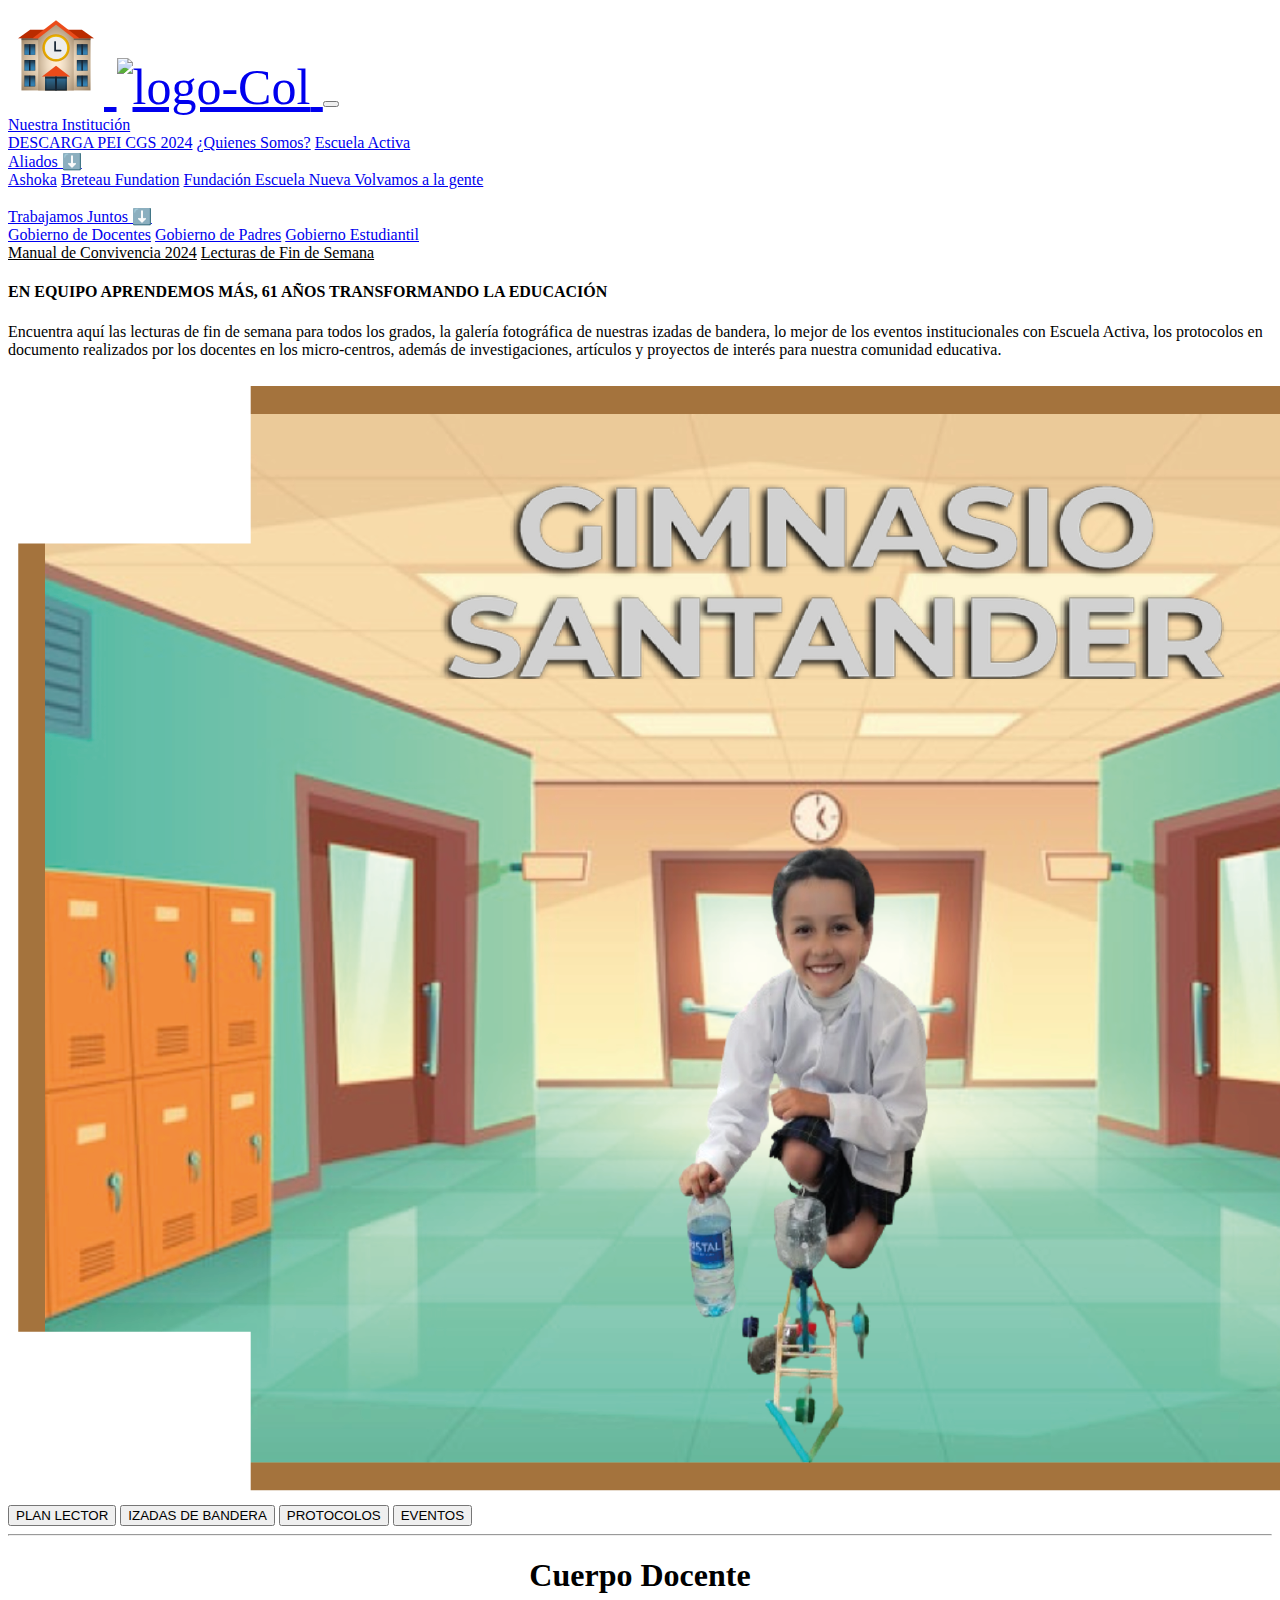
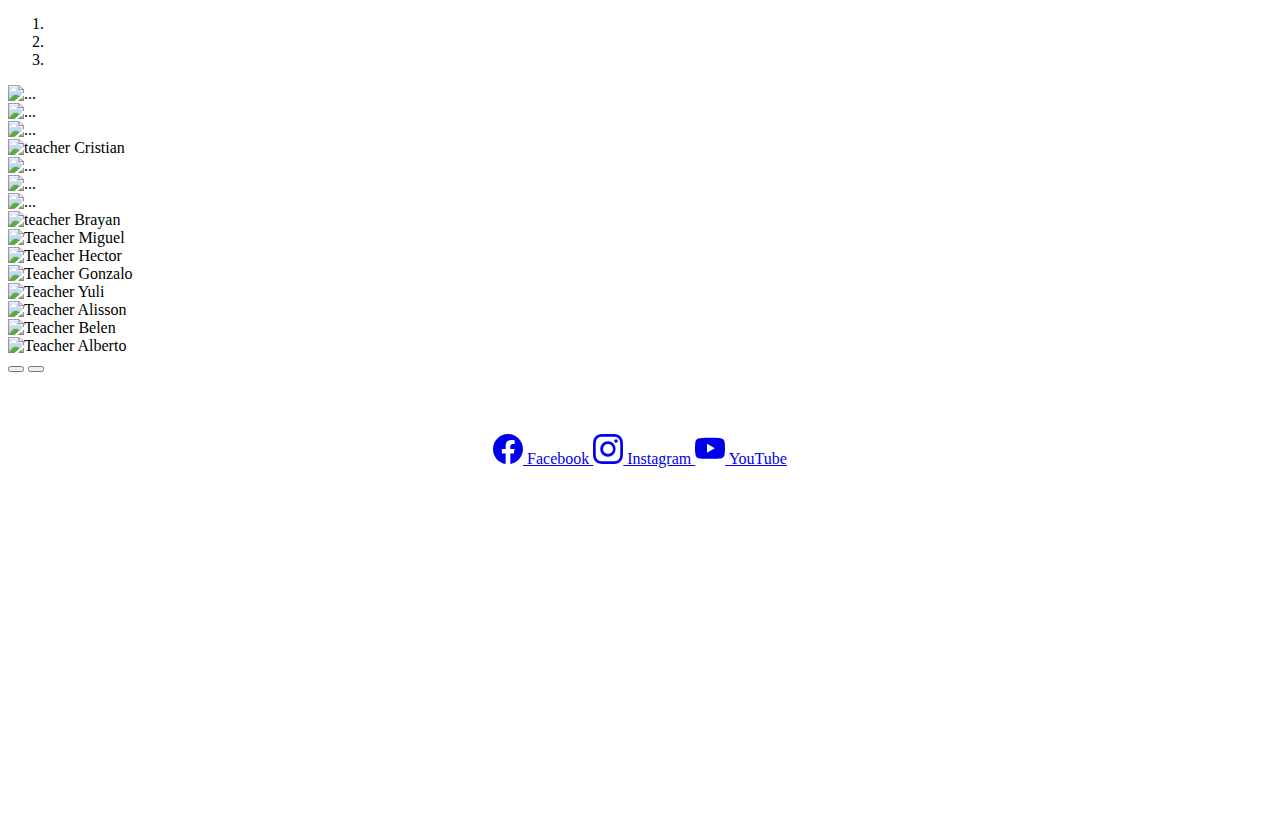
==== inicio.html @ 4f809fd6 "Add files via upload" ====
<!DOCTYPE html>
<html lang="es">

<head>
    <meta charset="utf-8">
    <title>Colegio Gimnasio Santander</title>
    <meta content="width=device-width, initial-scale=1.0" name="viewport">

    <!-- Favicon -->
    <link href="img/favicon.ico" rel="icon">

    <!-- Google Web Fonts -->
    <link rel="preconnect" href="https://fonts.gstatic.com">
    <link href="https://fonts.googleapis.com/css2?family=Handlee&family=Nunito&display=swap" rel="stylesheet">

    <!-- Font Awesome -->
    <link href="https://cdnjs.cloudflare.com/ajax/libs/font-awesome/5.10.0/css/all.min.css" rel="stylesheet">

    <!-- Flaticon Font -->
    <link href="lib/flaticon/font/flaticon.css" rel="stylesheet">

    <!-- Libraries Stylesheet -->
    <link href="lib/owlcarousel/assets/owl.carousel.min.css" rel="stylesheet">
    <link href="lib/lightbox/css/lightbox.min.css" rel="stylesheet">

    <link rel="stylesheet" href="https://cdnjs.cloudflare.com/ajax/libs/animate.css/4.1.1/animate.min.css" />

    <!-- Customized Bootstrap Stylesheet -->
    <link href="https://cdn.jsdelivr.net/npm/bootstrap@5.0.2/dist/css/bootstrap.min.css" rel="stylesheet"
        integrity="sha384-EVSTQN3/azprG1Anm3QDgpJLIm9Nao0Yz1ztcQTwFspd3yD65VohhpuuCOmLASjC" crossorigin="anonymous">
    <link href="css/style.css" rel="stylesheet">
</head>

<body >

    <!-- Navbar Start -->
    <div class="container-fluid bg-light position-relative shadow">
        <nav class="navbar navbar-expand-lg bg-light navbar-light py-3 py-lg-0 px-0 px-lg-5">
            <a href="index.html" class="navbar-brand font-weight-bold text-secondary" style="font-size: 50px;">
                <!-- <i class="flaticon-043-teddy-bear"></i> -->
                <img class="animate__animated animate__backInLeft" src="img/icons8-school-96.png" alt="icon-school">
                <span class="text-primary animate__animated animate__backInDown"><img src="img/logoCol.png"
                        alt="logo-Col" width="200"></span>

            </a>
            <button type="button" class="navbar-toggler" data-toggle="collapse" data-target="#navbarCollapse">
                <span class="navbar-toggler-icon"></span>
            </button>
            <div class="collapse navbar-collapse justify-content-between" id="navbarCollapse">
                <div class="navbar-nav font-weight-bold mx-auto py-0">

                    <div class="nav-item dropdown prop">
                        <a href="#" class="btn  dropdown-toggle animate__animated animate__fadeInRightBig" type="button"
                            id="dropdownMenuButton1" data-bs-toggle="dropdown" aria-expanded="false">Nuestra
                            Institución</a>

                        <div class="dropdown-menu rounded-0 m-0">
                            <a href="#" class="dropdown-item animate__animated  animate__delay-0.5s">DESCARGA
                                PEI CGS 2024</a>
                            <a href="#" class="dropdown-item animate__animated  animate__delay-0.6s">¿Quienes
                                Somos?</a>
                            <a href="#" class="dropdown-item animate__animated  animate__delay-0.7s">Escuela
                                Activa</a>

                            <div class="drop">
                                <a href="#" class="dropdown-item menu animate__animated  animate__delay-0.8s"
                                    onclick="mostrar_menu_aliados()">Aliados
                                    ⬇️</a>
                                <div class="drop-content" id="cont_ali">
                                    <a href="#">Ashoka</a>
                                    <a href="#">Breteau Fundation</a>
                                    <a href="#">Fundación Escuela Nueva Volvamos a la gente</a>
                                    <!-- <div class="drop-submenu">
                                            <a href="#">Opción 3 con Submenú</a>
                                            <div class="drop-submenu-content">
                                                <a href="#">Subopción </a>
                                                <a href="#">Subopción 2</a>
                                                <a href="#">Subopción 3</a>
                                            </div>
                                        </div> -->
                                </div>
                            </div>
                            <br>
                            <div class="drop-1">
                                <a href="#l" class="dropdown-item " onclick="mostrar_menu_TrabaC()">Trabajamos Juntos
                                    ⬇️</a>
                                <div class="drop-1content" id="cont_TC">
                                    <a href="#">Gobierno de Docentes</a>
                                    <a href="#">Gobierno de Padres</a>
                                    <a href="#">Gobierno Estudiantil</a>
                                </div>
                            </div>
                        </div>
                    </div>

                    <a href="pags/manualConvivencia.html"
                        class="nav_item nav-link animate__animated animate__fadeInRightBig animate__delay-0.6s prop"
                        style="color: #000;">Manual
                        de Convivencia 2024</a>
                    <a href="pags/lecturasFin.html"
                        class="nav_item nav-link animate__animated animate__fadeInRightBig animate__delay-0.9s prop"
                        style="color: #000;">Lecturas
                        de Fin de Semana </a>
                </div>

            </div>
        </nav>
    </div>
    <!-- Navbar End -->
    <!-- Header Start -->
    <div class="container-fluid bg-info px-0 px-md-5 mb-5">
        <div class="row align-items-center px-3">
            <div class="col-lg-6 text-center text-lg-left">
                <h4 class="text-white mb-4 mt-5 mt-lg-0">EN EQUIPO APRENDEMOS MÁS,
                    61 AÑOS TRANSFORMANDO LA EDUCACIÓN</h4>
                <!-- <h1 class="display-3 font-weight-bold text-white">New Approach to Kids Education</h1> -->
                <p class="text-white mb-4">Encuentra aquí las lecturas de fin de semana para todos los grados, la
                    galería fotográfica de nuestras izadas de bandera, lo mejor de los eventos institucionales con
                    Escuela Activa, los protocolos en documento realizados por los docentes en los micro-centros, además
                    de investigaciones, artículos y proyectos de interés para nuestra comunidad educativa.</p>
                <!-- <a href="" class="btn btn-secondary mt-1 py-3 px-5">Learn More</a> -->
            </div>
            <div class="col-lg-6 text-center text-lg-right img-center">
                <img class="img-fluid mt-5 animate__animated animate__flip" src="img/header.png"
                    style="clip-path: polygon(0% 15%, 15% 15%, 15% 0%, 85% 0%, 85% 15%, 100% 15%, 100% 85%, 85% 85%, 85% 100%, 15% 100%, 15% 85%, 0% 85%); padding: 10px;">
            </div>
            <div class="buttons-options">
                <button>
                    <span>PLAN LECTOR</span>
                </button>
                <button>
                    <span>IZADAS DE BANDERA</span>
                </button>
                <button>
                    <span>PROTOCOLOS</span>
                </button>
                <button>
                    <span>EVENTOS</span>
                </button>
            </div>
        </div>
    </div>
    <!-- Header End -->
    <hr>
    <h1 style="text-align: center;">Cuerpo Docente</h1>
    <!-- slider teacher start -->
    <div class="slider_teacher">
        <div id="carouselExampleIndicators" class="carousel slide" data-ride="carousel">
            <ol class="carousel-indicators">
                <li data-target="#carouselExampleIndicators" data-slide-to="0" class="active"></li>
                <li data-target="#carouselExampleIndicators" data-slide-to="1"></li>
                <li data-target="#carouselExampleIndicators" data-slide-to="2"></li>
            </ol>
            <div class="carousel-inner">
                <div class="carousel-item active">
                    <img src="img/teacher/tech_Brigith.jpg" class="d-block w-100" alt="...">
                </div>
                <div class="carousel-item">
                    <img src="img/teacher/tech_Carolina.jpg" class="d-block w-100" alt="...">
                </div>
                <div class="carousel-item">
                    <img src="img/teacher/tech_eliana.jpg" class="d-block w-100" alt="...">
                </div>
                <div class="carousel-item">
                    <img src="img/teacher/tech_Cristian4.png" class="d-block w-100" alt="teacher Cristian">
                </div>
                <div class="carousel-item">
                    <img src="img/teacher/tech_Carolina4.jpg" class="d-block w-100" alt="...">
                </div>
                <div class="carousel-item">
                    <img src="img/teacher/tech_Tatiana.jpg" class="d-block w-100" alt="...">
                </div>
                <div class="carousel-item">
                    <img src="img/teacher/tech_Adriana.jpg" class="d-block w-100" alt="...">
                </div>
                <div class="carousel-item">
                    <img src="img/teacher/Tech_Brayan.png" class="d-block w-100" alt="teacher Brayan">
                </div>
                <div class="carousel-item">
                    <img src="img/teacher/Tech_Miguel.png" class="d-block w-100" alt="Teacher Miguel">
                </div>
                <div class="carousel-item">
                    <img src="img/teacher/Tech_Hector.png" class="d-block w-100" alt="Teacher Hector">
                </div>
                <div class="carousel-item">
                    <img src="img/teacher/tech_Gonzalo.png" class="d-block w-100" alt="Teacher Gonzalo">
                </div>
                <div class="carousel-item">
                    <img src="img/teacher/tech_Yuli.jpg" class="d-block w-100" alt="Teacher Yuli">
                </div>
                <div class="carousel-item">
                    <img src="img/teacher/tech_Alisson.jpg" class="d-block w-100" alt="Teacher Alisson">
                </div>
                <div class="carousel-item">
                    <img src="img/teacher/tech_Belen.jpg" class="d-block w-100" alt="Teacher Belen">
                </div>
                <div class="carousel-item">
                    <img src="img/teacher/Tech_Alberto.png" class="d-block w-100" alt="Teacher Alberto">
                </div>
            </div>
            <button class="carousel-control-prev" type="button" data-target="#carouselExampleIndicators"
                data-slide="prev">
                <span class="carousel-control-prev-icon" aria-hidden="true"></span>
                <span class="sr-only">Previous</span>
            </button>
            <button class="carousel-control-next" type="button" data-target="#carouselExampleIndicators"
                data-slide="next">
                <span class="carousel-control-next-icon" aria-hidden="true"></span>
                <span class="sr-only">Next</span>
            </button>
        </div>
    </div>
    </div>
    <!-- slider teacher end -->
    <!-- footer start -->
    <div class="row footer">
        <div class="col-sm-6">
            <div class="card footer">
                <div class="card-body " style="text-align: center;">
                    <h5 class="card-title" style="color: white;">Contactanos</h5>
                    <div class="redes_sociales">
                        <a href="#" class="btn_facebook">
                            <svg xmlns="http://www.w3.org/2000/svg" width="30" height="30" fill="currentColor"
                                class="bi bi-facebook" viewBox="0 0 16 16">
                                <path
                                    d="M16 8.049c0-4.446-3.582-8.05-8-8.05C3.58 0-.002 3.603-.002 8.05c0 4.017 2.926 7.347 6.75 7.951v-5.625h-2.03V8.05H6.75V6.275c0-2.017 1.195-3.131 3.022-3.131.876 0 1.791.157 1.791.157v1.98h-1.009c-.993 0-1.303.621-1.303 1.258v1.51h2.218l-.354 2.326H9.25V16c3.824-.604 6.75-3.934 6.75-7.951" />
                            </svg>
                            Facebook
                        </a>
                        <a href="#" class="btn_instagram">
                            <svg xmlns="http://www.w3.org/2000/svg" width="30" height="30" fill="currentColor"
                                class="bi bi-instagram" viewBox="0 0 16 16">
                                <path
                                    d="M8 0C5.829 0 5.556.01 4.703.048 3.85.088 3.269.222 2.76.42a3.9 3.9 0 0 0-1.417.923A3.9 3.9 0 0 0 .42 2.76C.222 3.268.087 3.85.048 4.7.01 5.555 0 5.827 0 8.001c0 2.172.01 2.444.048 3.297.04.852.174 1.433.372 1.942.205.526.478.972.923 1.417.444.445.89.719 1.416.923.51.198 1.09.333 1.942.372C5.555 15.99 5.827 16 8 16s2.444-.01 3.298-.048c.851-.04 1.434-.174 1.943-.372a3.9 3.9 0 0 0 1.416-.923c.445-.445.718-.891.923-1.417.197-.509.332-1.09.372-1.942C15.99 10.445 16 10.173 16 8s-.01-2.445-.048-3.299c-.04-.851-.175-1.433-.372-1.941a3.9 3.9 0 0 0-.923-1.417A3.9 3.9 0 0 0 13.24.42c-.51-.198-1.092-.333-1.943-.372C10.443.01 10.172 0 7.998 0zm-.717 1.442h.718c2.136 0 2.389.007 3.232.046.78.035 1.204.166 1.486.275.373.145.64.319.92.599s.453.546.598.92c.11.281.24.705.275 1.485.039.843.047 1.096.047 3.231s-.008 2.389-.047 3.232c-.035.78-.166 1.203-.275 1.485a2.5 2.5 0 0 1-.599.919c-.28.28-.546.453-.92.598-.28.11-.704.24-1.485.276-.843.038-1.096.047-3.232.047s-2.39-.009-3.233-.047c-.78-.036-1.203-.166-1.485-.276a2.5 2.5 0 0 1-.92-.598 2.5 2.5 0 0 1-.6-.92c-.109-.281-.24-.705-.275-1.485-.038-.843-.046-1.096-.046-3.233s.008-2.388.046-3.231c.036-.78.166-1.204.276-1.486.145-.373.319-.64.599-.92s.546-.453.92-.598c.282-.11.705-.24 1.485-.276.738-.034 1.024-.044 2.515-.045zm4.988 1.328a.96.96 0 1 0 0 1.92.96.96 0 0 0 0-1.92m-4.27 1.122a4.109 4.109 0 1 0 0 8.217 4.109 4.109 0 0 0 0-8.217m0 1.441a2.667 2.667 0 1 1 0 5.334 2.667 2.667 0 0 1 0-5.334" />
                            </svg>
                            Instagram
                        </a>
                        <a href="#" class="btn_youtube">
                            <svg xmlns="http://www.w3.org/2000/svg" width="30" height="30" fill="currentColor"
                                class="bi bi-youtube" viewBox="0 0 16 16">
                                <path
                                    d="M8.051 1.999h.089c.822.003 4.987.033 6.11.335a2.01 2.01 0 0 1 1.415 1.42c.101.38.172.883.22 1.402l.01.104.022.26.008.104c.065.914.073 1.77.074 1.957v.075c-.001.194-.01 1.108-.082 2.06l-.008.105-.009.104c-.05.572-.124 1.14-.235 1.558a2.01 2.01 0 0 1-1.415 1.42c-1.16.312-5.569.334-6.18.335h-.142c-.309 0-1.587-.006-2.927-.052l-.17-.006-.087-.004-.171-.007-.171-.007c-1.11-.049-2.167-.128-2.654-.26a2.01 2.01 0 0 1-1.415-1.419c-.111-.417-.185-.986-.235-1.558L.09 9.82l-.008-.104A31 31 0 0 1 0 7.68v-.123c.002-.215.01-.958.064-1.778l.007-.103.003-.052.008-.104.022-.26.01-.104c.048-.519.119-1.023.22-1.402a2.01 2.01 0 0 1 1.415-1.42c.487-.13 1.544-.21 2.654-.26l.17-.007.172-.006.086-.003.171-.007A100 100 0 0 1 7.858 2zM6.4 5.209v4.818l4.157-2.408z" />
                            </svg>
                            YouTube
                        </a>
                    </div>
                </div>
            </div>
        </div>
        <div class="col-sm-6">
            <div class="card footer">
                <div class="card-body">
                    <h5 class="card-title" style="text-align: center; color: white;">Nos encontramos úbicados</h5>
                    <iframe
                        src="https://www.google.com/maps/embed?pb=!1m14!1m8!1m3!1d508318.0980801473!2d-73.367611!3d5.532097!3m2!1i1024!2i768!4f13.1!3m3!1m2!1s0x8e6a7dd4d4942d1f%3A0xf1a6a6252f4e060e!2sColegio%20Gimnasio%20Santander!5e0!3m2!1ses-419!2sus!4v1710260820860!5m2!1ses-419!2sus"
                        width="100%" height="300" style="border:0;" allowfullscreen="" loading="lazy"
                        referrerpolicy="no-referrer-when-downgrade"></iframe>
                </div>
            </div>
        </div>
    </div>
    <!-- footer end -->























    <!-- JavaScript Libraries -->
    <script src="https://code.jquery.com/jquery-3.4.1.min.js"></script>
    <script src="https://stackpath.bootstrapcdn.com/bootstrap/4.4.1/js/bootstrap.bundle.min.js"></script>
    <script src="https://cdn.jsdelivr.net/npm/bootstrap@5.0.2/dist/js/bootstrap.bundle.min.js"
        integrity="sha384-MrcW6ZMFYlzcLA8Nl+NtUVF0sA7MsXsP1UyJoMp4YLEuNSfAP+JcXn/tWtIaxVXM"
        crossorigin="anonymous"></script>

    <!-- Template Javascript -->
    <script src="js/main.js"></script>
</body>

</html>
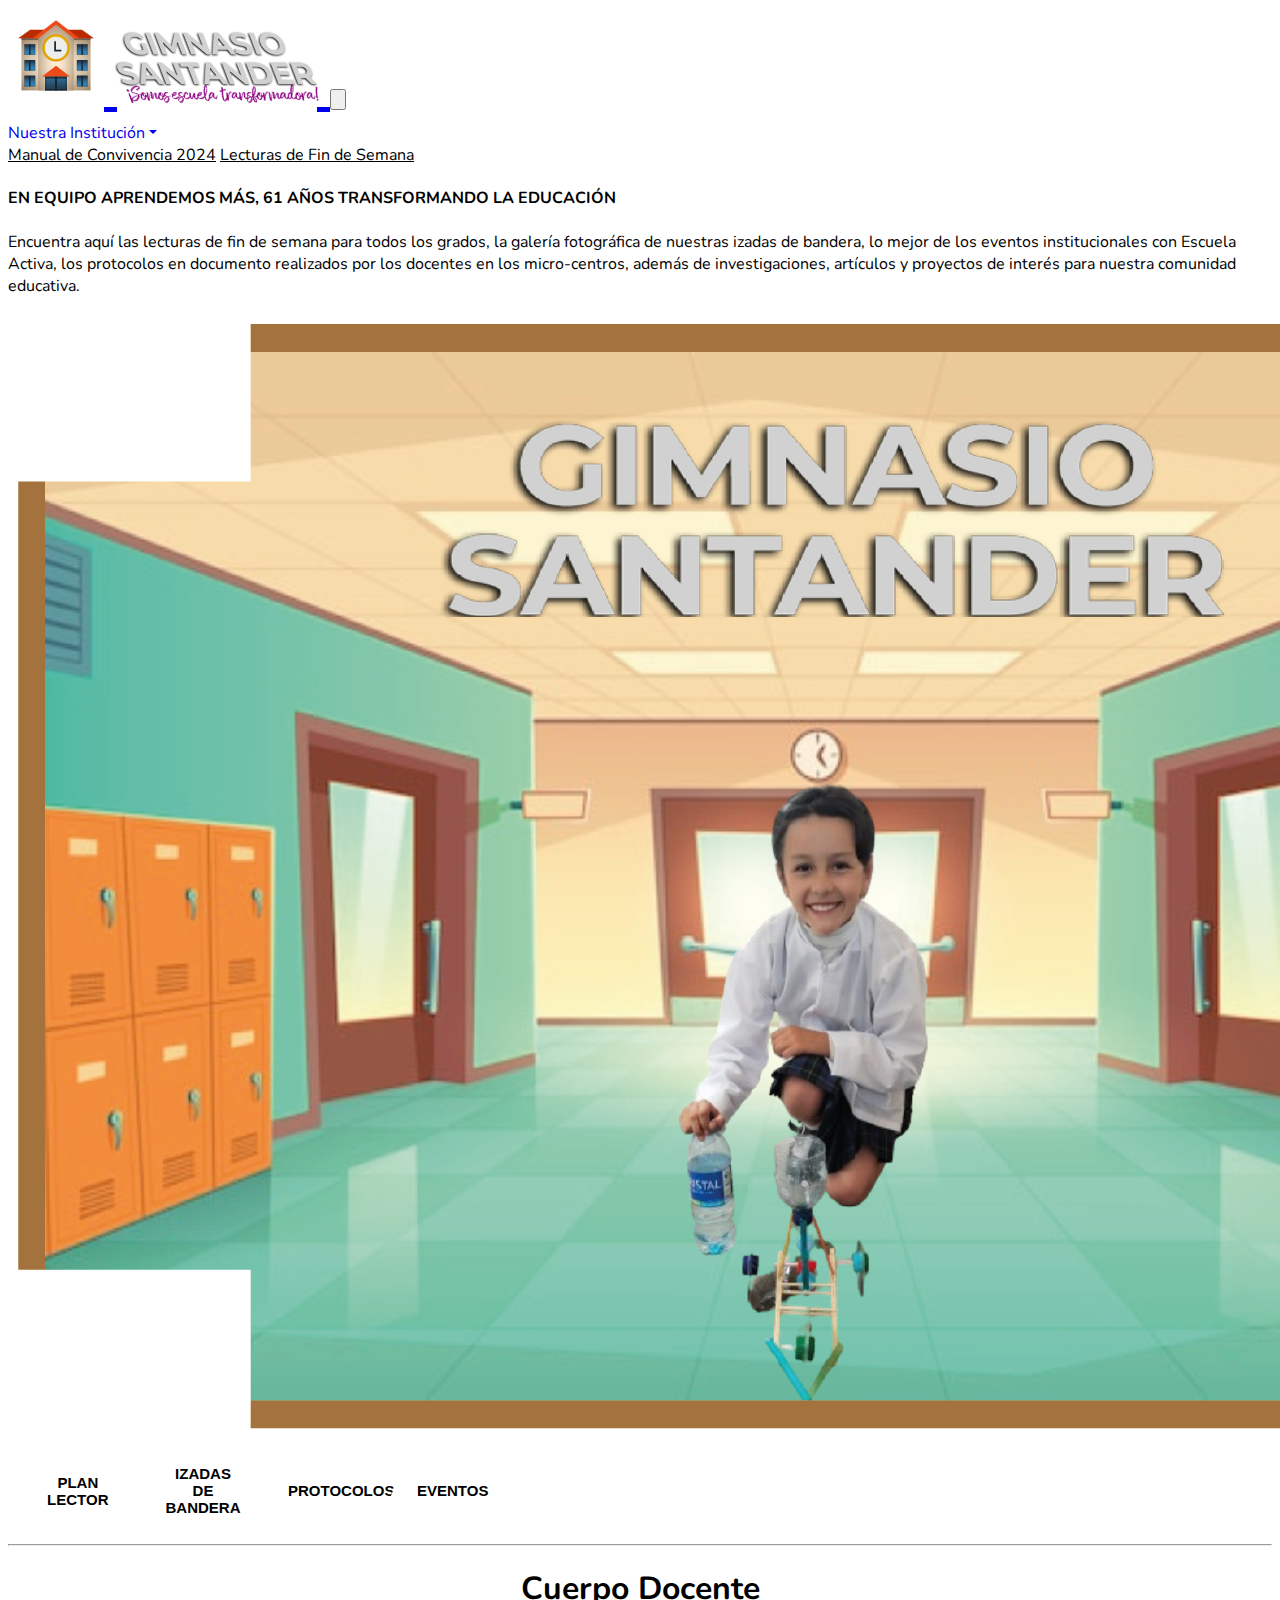
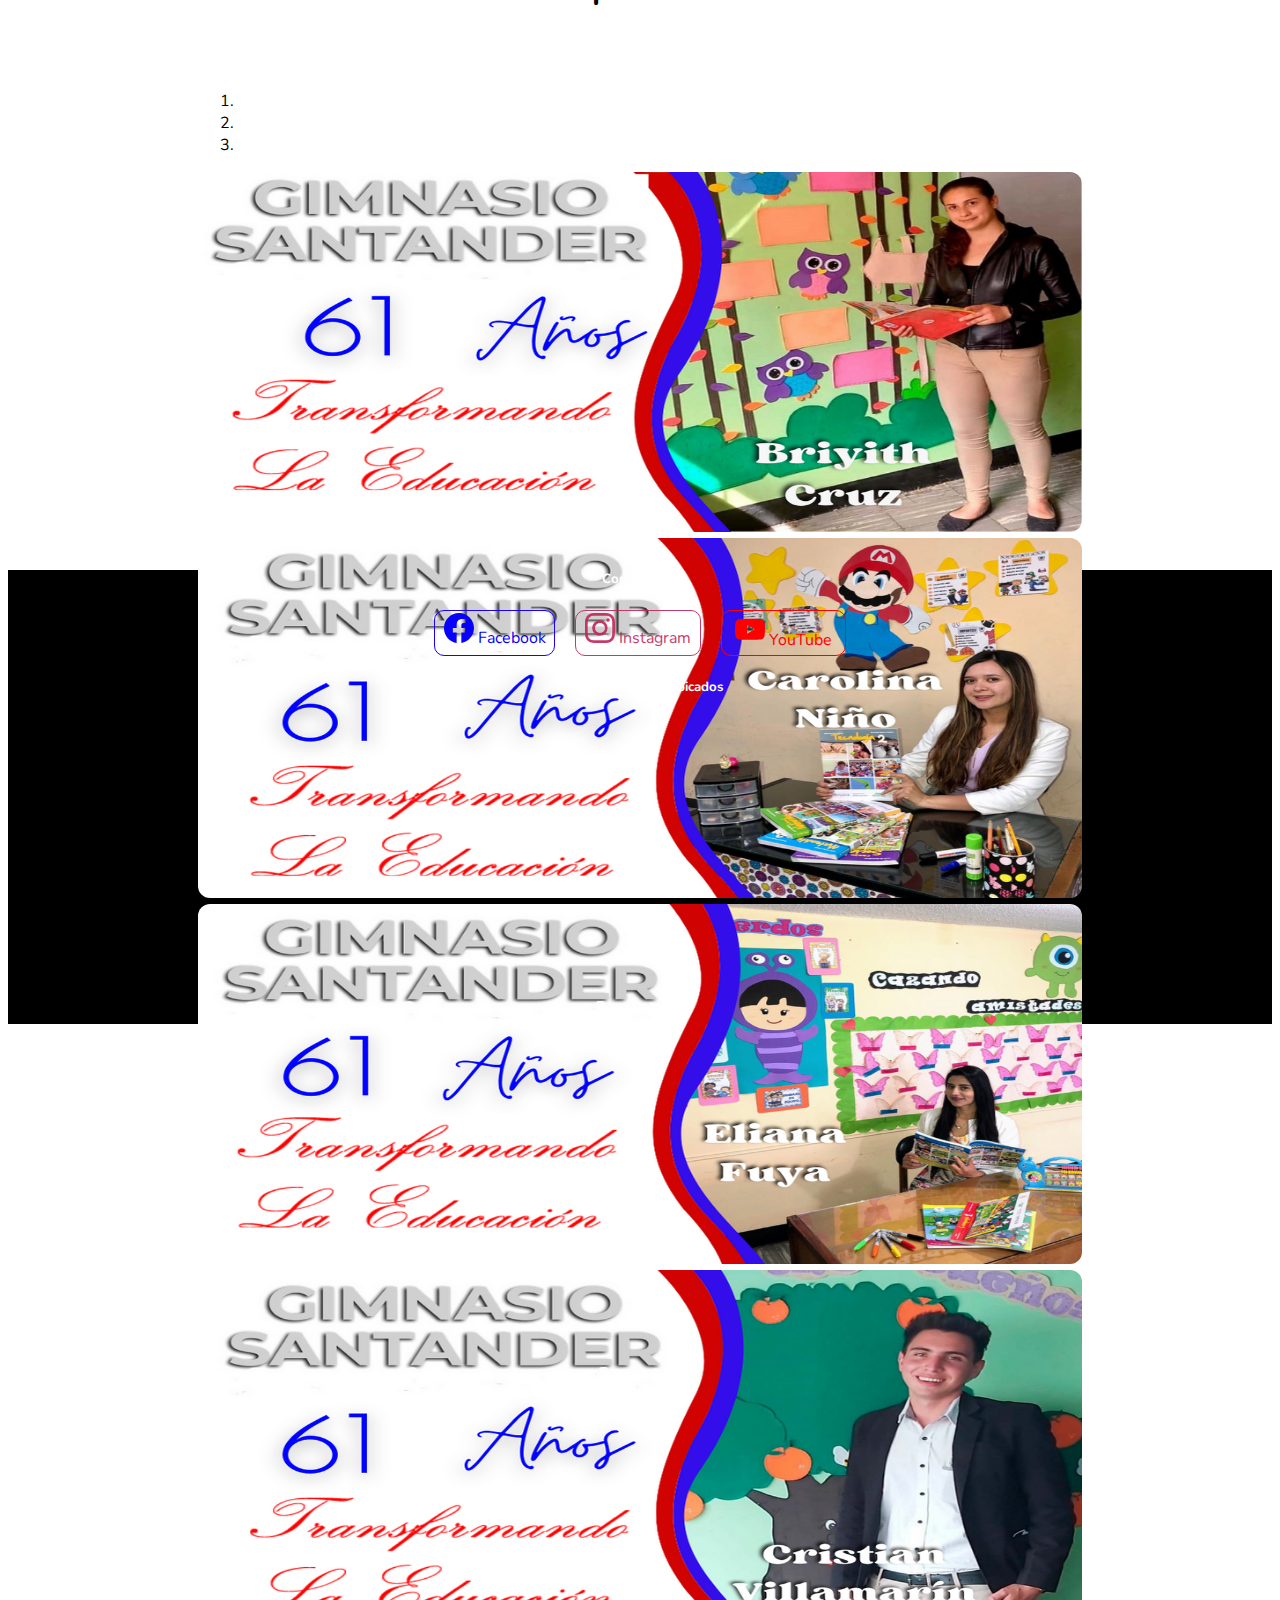
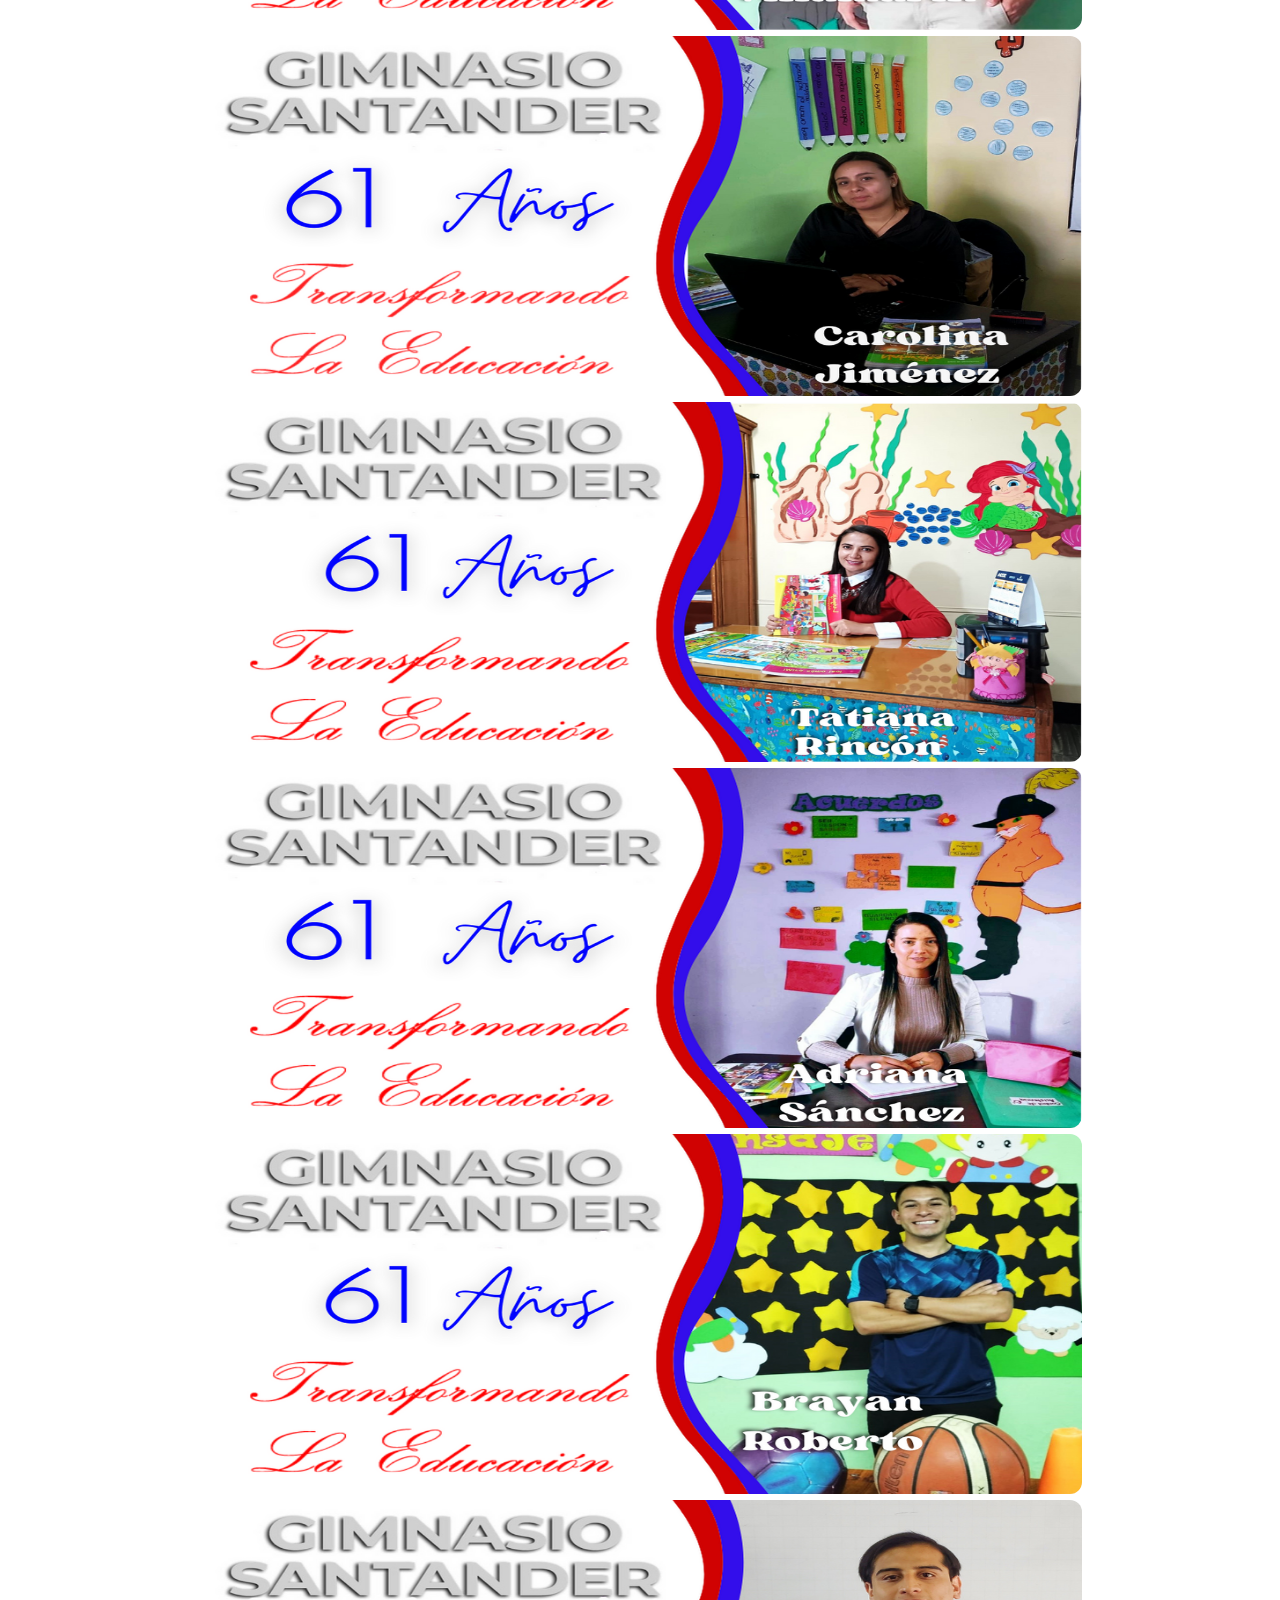
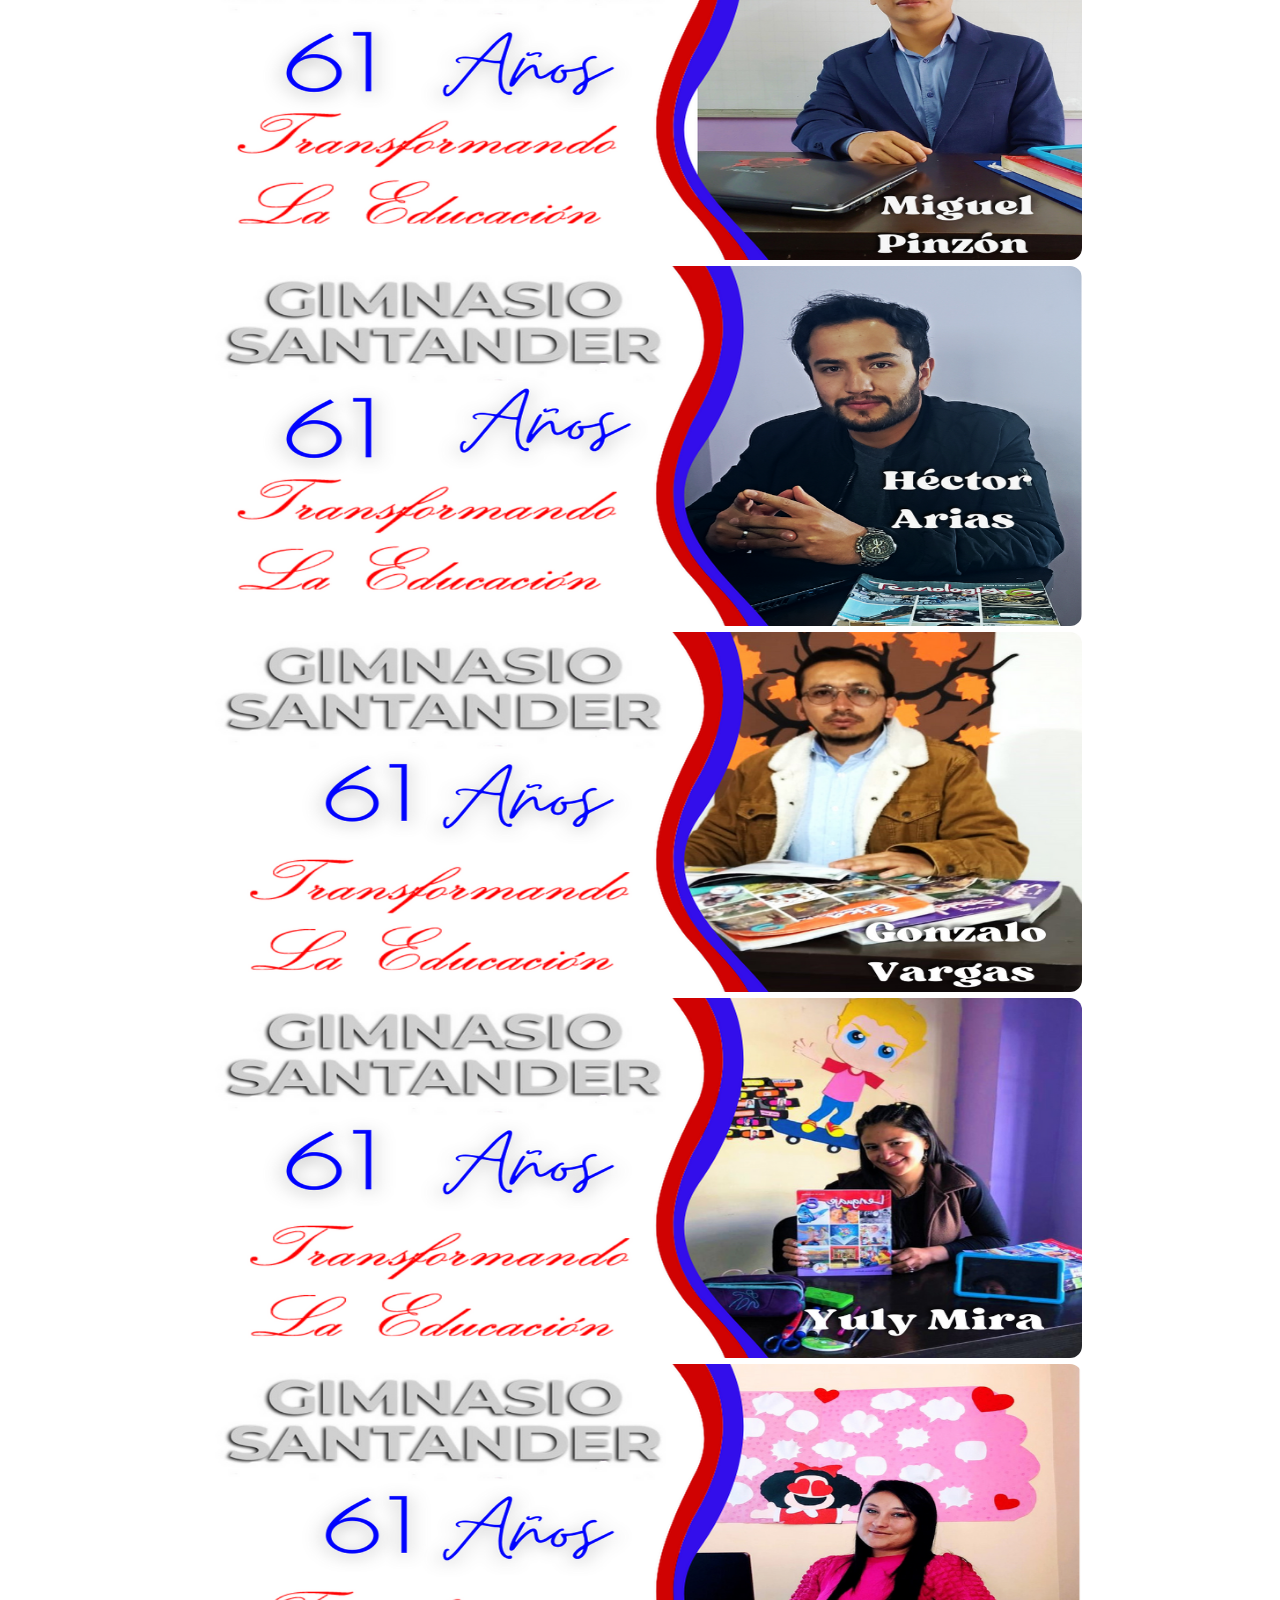
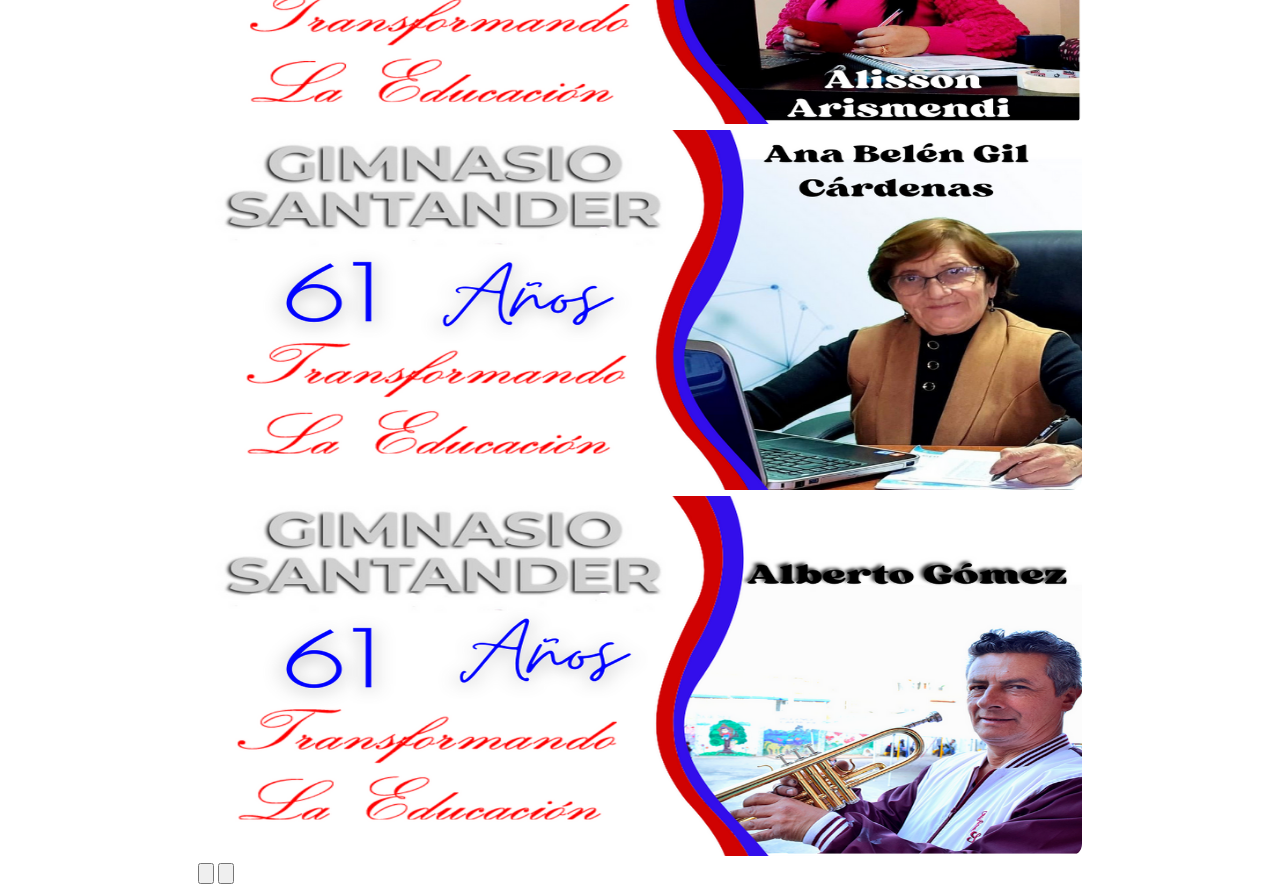
==== commit 544dc8bb: "inicio.html" ====
--- a/inicio.html
+++ b/inicio.html
@@ -57,7 +57,7 @@
                         <div class="dropdown-menu rounded-0 m-0">
                             <a href="#" class="dropdown-item animate__animated  animate__delay-0.5s">DESCARGA
                                 PEI CGS 2024</a>
-                            <a href="#" class="dropdown-item animate__animated  animate__delay-0.6s">¿Quienes
+                            <a href="pags/¿quienesSomos.html" class="dropdown-item animate__animated  animate__delay-0.6s">¿Quienes
                                 Somos?</a>
                             <a href="#" class="dropdown-item animate__animated  animate__delay-0.7s">Escuela
                                 Activa</a>
@@ -294,4 +294,4 @@
     <script src="js/main.js"></script>
 </body>
 
-</html>+</html>
--- a/css/style.css
+++ b/css/style.css
@@ -0,0 +1,689 @@
+html {
+    font-family: "Nunito", sans-serif;
+}
+
+.prop {
+    color: #000;
+}
+
+.prop a {
+    text-decoration: none;
+}
+
+.prop:hover {
+    transition: background-color .7s ease-in;
+    background-color: aqua;
+    border-radius: 12px;
+}
+
+.dropdown,
+.dropleft {
+    position: relative;
+}
+
+.dropdown-toggle {
+    white-space: nowrap;
+}
+
+.dropdown-toggle::after {
+    display: inline-block;
+    margin-left: 0.255em;
+    vertical-align: 0.255em;
+    content: "";
+    border-top: 0.3em solid;
+    border-right: 0.3em solid transparent;
+    border-bottom: 0;
+    border-left: 0.3em solid transparent;
+}
+
+.dropdown-toggle:empty::after {
+    margin-left: 0;
+}
+
+.dropdown-menu {
+    position: absolute;
+    top: 100%;
+    left: 0;
+    z-index: 1000;
+    display: none;
+    float: left;
+    min-width: 10rem;
+    padding: 0.5rem 0;
+    margin: 0.125rem 0 0;
+    font-size: 1rem;
+    color: #666666;
+    text-align: left;
+    list-style: none;
+    background-color: #fff;
+    background-clip: padding-box;
+    border: 1px solid rgba(0, 0, 0, 0.15);
+    border-radius: 5px;
+}
+
+.dropdown-m {
+    display: none;
+}
+
+.menu:hover .dropdown-m {
+    display: block;
+}
+
+.dropdown-menu-left {
+    right: auto;
+    left: 0;
+}
+
+.dropdown-menu-right {
+    right: 0;
+    left: auto;
+}
+
+/* Estilos del contenedor del menú desplegable */
+.drop,
+.drop-1 {
+    position: relative;
+    display: inline-block;
+    width: 100%;
+}
+
+/* Estilos del contenido del menú desplegable */
+.drop-content {
+    display: none;
+    position: absolute;
+    top: -10px;
+    left: -210px;
+    background-color: #f9f9f9;
+    min-width: 160px;
+    max-width: 100%;
+    box-shadow: 0px 8px 16px 0px rgba(0, 0, 0, 0.2);
+    z-index: 1;
+}
+
+.drop-1content {
+    display: none;
+    position: absolute;
+    top: -10px;
+    right: -192px;
+    background-color: #f9f9f9;
+    min-width: 160px;
+    max-width: 100%;
+    box-shadow: 0px 8px 16px 0px rgba(0, 0, 0, 0.2);
+    z-index: 1;
+    transition: hover .7s ease-in-out;
+}
+
+/* Estilos de las opciones del menú */
+.drop-content a,
+.drop-1content a {
+    color: black;
+    padding: 12px 16px;
+    text-decoration: none;
+    display: block;
+}
+
+/* Cambiar el color de fondo de las opciones al pasar el ratón */
+.drop-content a:hover {
+    background-color: #ddd;
+}
+
+.drop-1content a:hover {
+    background-color: #ddd;
+
+}
+
+/* Mostrar el menú desplegable al pasar el ratón sobre el botón */
+.drop:hover .drop-content {
+    display: block;
+}
+
+.drop-1:hover .drop-1content {
+    display: block;
+}
+
+
+/* Resto de estilos CSS sigue siendo el mismo que antes */
+
+/* Estilos para el submenu */
+.drop-submenu {
+    position: relative;
+}
+
+.drop-submenu-content {
+    display: none;
+    position: absolute;
+    left: 100%;
+    top: 0;
+    background-color: #f9f9f9;
+    min-width: 160px;
+    box-shadow: 0px 8px 16px 0px rgba(0, 0, 0, 0.2);
+}
+
+.drop-submenu:hover .drop-submenu-content {
+    display: block;
+}
+
+
+.buttons-options {
+    padding: 10px;
+    display: flex;
+    justify-content: left;
+    flex-wrap: wrap;
+    gap: 5px;
+}
+
+.buttons-options button {
+    background: #fff;
+    border: none;
+    padding: 10px 20px;
+    display: inline-block;
+    font-size: 15px;
+    font-weight: 600;
+    width: 120px;
+    text-transform: uppercase;
+    cursor: pointer;
+    transform: skew(-21deg);
+    font-size: auto;
+}
+
+span {
+    display: inline-block;
+    transform: skew(21deg);
+}
+
+button::before {
+    content: '';
+    position: absolute;
+    top: 0;
+    bottom: 0;
+    right: 100%;
+    left: 0;
+    background: rgb(20, 20, 20);
+    opacity: 0;
+    z-index: -1;
+    transition: all 0.5s;
+}
+
+button:hover {
+    color: #ffffff;
+}
+
+button:hover::before {
+    left: 0;
+    right: 0;
+    opacity: 1;
+}
+
+.img-center {
+    animation: show 3s infinite linear;
+}
+
+.slider_teacher {
+    max-width: 100%;
+    margin: 80px auto;
+    width: 70%;
+    height: 400px;
+
+}
+
+.slider_teacher img {
+    width: 100%;
+    height: 360px;
+    border-radius: 12px;
+}
+
+.footer {
+    background-color: #000;
+    max-width: 100%;
+    margin: 0 auto;
+}
+
+.redes_sociales {
+    display: flex;
+    justify-content: center;
+    gap: 20px;
+}
+
+.btn_youtube {
+    width: 115px;
+    height: auto;
+    border: 1px solid red;
+    border-radius: 10px;
+    text-decoration: none;
+    color: red;
+    padding: 4px;
+}
+
+.btn_youtube:hover {
+    color: white;
+    background-color: red;
+    transition: background-color .5s ease-in;
+}
+
+.btn_facebook {
+    width: 115px;
+    height: auto;
+    border: 1px solid rgb(25, 0, 255);
+    border-radius: 10px;
+    text-decoration: none;
+    color: rgb(8, 0, 255);
+    padding: 2px;
+}
+
+.btn_facebook:hover {
+    color: white;
+    background-color: rgb(38, 0, 255);
+    transition: background-color .5s ease-in;
+}
+
+.btn_instagram {
+    width: 120px;
+    height: auto;
+    border: 1px solid rgba(194, 39, 90, 0.913);
+    border-radius: 10px;
+    text-decoration: none;
+    color: rgba(194, 39, 90, 0.913);
+    padding: 2px;
+}
+
+.btn_instagram:hover {
+    color: white;
+    background-color: rgba(194, 39, 90, 0.913);
+    transition: background-color .5s ease-in;
+}
+
+/* preloader */
+
+
+/* optionbtn */
+.optionbtn {
+    display: inline-block;
+    width: 150px;
+    height: 50px;
+    border-radius: 10px;
+    border: 1px solid #03045e;
+    position: relative;
+    overflow: hidden;
+    transition: all 0.5s ease-in;
+    z-index: 1;
+}
+
+.optionbtn::before,
+.optionbtn::after {
+    content: '';
+    position: absolute;
+    top: 0;
+    width: 0;
+    height: 100%;
+    transform: skew(15deg);
+    transition: all 0.5s;
+    overflow: hidden;
+    z-index: -1;
+}
+
+.optionbtn::before {
+    left: -10px;
+    background: #239dbe;
+}
+
+.optionbtn::after {
+    right: -10px;
+    background: #0e79b7;
+}
+
+.optionbtn:hover::before,
+.optionbtn:hover::after {
+    width: 58%;
+}
+
+.optionbtn:hover span {
+    color: #aac2ff;
+    transition: 0.3s;
+}
+
+.optionbtn span {
+    color: #03045e;
+    font-size: 18px;
+    transition: all 0.3s ease-in;
+}
+
+/* end option */
+
+.options_ {
+    display: flex;
+    justify-content: center;
+    gap: 20px;
+    margin: 10px;
+}
+
+/* card */
+.flip-card {
+    background-color: transparent;
+    width: 300px;
+    height: 350px;
+    perspective: 1000px;
+    font-family: sans-serif;
+}
+
+.title {
+    font-size: 1em;
+    font-weight: 900;
+    text-align: center;
+    margin: 0;
+}
+
+.flip-card-inner {
+    position: relative;
+    width: 100%;
+    height: 100%;
+    text-align: center;
+    transition: transform 0.8s;
+    transform-style: preserve-3d;
+}
+
+.flip-card:hover .flip-card-inner {
+    transform: rotateY(180deg);
+}
+
+.flip-card-front,
+.flip-card-back {
+    box-shadow: 0 8px 14px 0 rgba(60, 177, 223, 0.813);
+    position: absolute;
+    display: flex;
+    flex-direction: column;
+    justify-content: center;
+    align-items: center;
+    width: 100%;
+    height: 100%;
+    -webkit-backface-visibility: hidden;
+    backface-visibility: hidden;
+    border: 1px solid rgba(60, 177, 223, 0.813);
+    border-radius: 1rem;
+}
+
+.flip-card-front {
+    background: linear-gradient(120deg, rgb(196, 245, 255) 60%, rgb(222, 237, 255) 88%,
+            rgb(120, 153, 244) 40%, rgba(8, 156, 224, 0.603) 48%);
+    color: rgb(187, 173, 173);
+}
+
+.flip-card-back {
+    background: linear-gradient(120deg, rgb(196, 245, 255) 30%, white 88%,
+            blue 40%, rgba(8, 156, 224, 0.603) 78%);
+    color: rgb(0, 0, 0);
+    transform: rotateY(180deg);
+}
+
+.botao {
+    width: 125px;
+    height: 45px;
+    border-radius: 20px;
+    border: none;
+    box-shadow: 1px 1px rgba(107, 221, 215, 0.37);
+    padding: 5px 10px;
+    background-color: rgb(59, 190, 230);
+    color: #fff;
+    font-family: Roboto, sans-serif;
+    font-weight: 505;
+    font-size: 16px;
+    line-height: 1;
+    cursor: pointer;
+    filter: drop-shadow(0 0 10px rgba(59, 190, 230, 0.568));
+    transition: 0.5s linear;
+}
+
+.botao .mysvg {
+    display: none;
+}
+
+.botao:hover {
+    width: 50px;
+    height: 50px;
+    border-radius: 50%;
+    transition: 0.5s linear;
+}
+
+.botao:hover .texto {
+    display: none;
+}
+
+.botao:hover .mysvg {
+    display: inline;
+}
+
+.botao:hover::after {
+    content: "";
+    position: absolute;
+    width: 16px;
+    height: 3px;
+    background-color: rgb(59, 190, 230);
+    margin-left: -20px;
+    animation: animate 0.9s linear infinite;
+}
+
+.botao:hover::before {
+    content: "";
+    position: absolute;
+    top: -3px;
+    left: -3px;
+    width: 100%;
+    height: 100%;
+    border: 3.5px solid transparent;
+    border-top: 3.5px solid #fff;
+    border-right: 3.5px solid #fff;
+    border-radius: 50%;
+    animation: animateC 2s linear infinite;
+}
+
+@keyframes animateC {
+    0% {
+        transform: rotate(0deg);
+    }
+
+    100% {
+        transform: rotate(360deg);
+    }
+}
+
+@keyframes animate {
+    0% {
+        transform: translateY(0);
+    }
+
+    100% {
+        transform: translateY(20px);
+    }
+}
+
+/* end cards */
+
+.articles {
+    /* display: flex;
+    justify-content: space-around;
+    flex-wrap: wrap; */
+
+    display: grid;
+    grid-template-columns: repeat(auto-fit, minmax(min(300px), 1fr));
+    place-items: center;
+    gap: 40px;
+    margin: 100px;
+}
+
+.hidden {
+    display: none;
+}
+
+.content {
+    display: flex;
+    flex-direction: column;
+    justify-content: center;
+    align-items: center;
+    padding: 30px;
+}
+
+/* cards misio,vision */
+.info-gimn {
+    display: flex;
+    flex-wrap: wrap;
+    gap: 20px;
+}
+
+.card-cgs {
+    position: relative;
+    width: 400px;
+    height: 300px;
+    background-color: #f2f2f2;
+    border-radius: 10px;
+    display: flex;
+    align-items: center;
+    justify-content: center;
+    overflow: hidden;
+    perspective: 1000px;
+    box-shadow: 0 0 0 5px #ffffff80;
+    transition: all 0.6s cubic-bezier(0.175, 0.885, 0.32, 1.275);
+}
+
+.card-cgs img {
+    width: 100%;
+    fill: #333;
+    transition: all 0.6s cubic-bezier(0.175, 0.885, 0.32, 1.275);
+    object-fit: contain;
+}
+
+.card-cgs:hover {
+    transform: scale(1.05);
+    box-shadow: 0 8px 16px rgba(255, 255, 255, 0.2);
+}
+
+.card-cgs__content {
+    position: absolute;
+    top: 0;
+    left: 0;
+    width: 100%;
+    height: 100%;
+    padding: 20px;
+    box-sizing: border-box;
+    background-color: #f2f2f2;
+    transform: rotateX(-90deg);
+    transform-origin: bottom;
+    transition: all 0.6s cubic-bezier(0.175, 0.885, 0.32, 1.275);
+}
+
+.card-cgs:hover .card-cgs__content {
+    transform: rotateX(0deg);
+}
+
+.card-cgs__title {
+    margin: 0;
+    font-size: 24px;
+    color: #333;
+    font-weight: 700;
+}
+
+.card-cgs:hover img {
+    scale: 0;
+}
+
+.card-cgs__description {
+    margin: 10px 0 0;
+    font-size: 14px;
+    color: #060606;
+    /* line-height: 1.4; */
+}
+
+/* end acrds */
+@keyframes show {
+    0% {
+        opacity: .4;
+        scale: 50%;
+    }
+
+    50% {
+        opacity: 1;
+        scale: 100%;
+    }
+
+    100% {
+        opacity: .4;
+        scale: 50%;
+    }
+}
+
+/* Estilos adicionales para dispositivos móviles */
+@media screen and (max-width: 600px) {
+    .drop-content {
+        display: block;
+        position: static;
+        background-color: transparent;
+        box-shadow: none;
+        width: 100%;
+    }
+
+    .drop-content {
+        display: none;
+    }
+
+    .drop-1content {
+        display: none;
+    }
+
+    /* .drop-submenu:hover .drop-submenu-content {
+        display: block;
+    } */
+
+    .drop-1content {
+        display: block;
+        position: static;
+        background-color: transparent;
+        box-shadow: none;
+    }
+
+    .drop-1content {
+        display: none;
+        top: -10px;
+        left: -100px;
+    }
+
+    .drop-submenu:hover .drop-submenu-content {
+        display: block;
+    }
+
+    .buttons-options {
+        justify-content: center;
+    }
+
+    .dropdown-menu {
+        width: 100%;
+        text-align: right;
+    }
+
+    .slider_teacher {
+        width: 100%;
+        max-width: max-content;
+    }
+
+    .slider_teacher img {
+        width: 100%;
+        height: 360px;
+        border-radius: 12px;
+        box-shadow: 15px 10px 5px 0px rgba(0, 0, 0, 0.75);
+    }
+
+    .articles {
+        margin: 50px;
+    }
+    .card-cgs{
+        width: 95%;
+    }
+}
+
+@media screen and (width < 600px) {
+    .articles {
+        max-width: max-content;
+        margin: 0px auto;
+    }
+
+    .buttons-options button {
+        font-size: 8px;
+    }
+
+}
